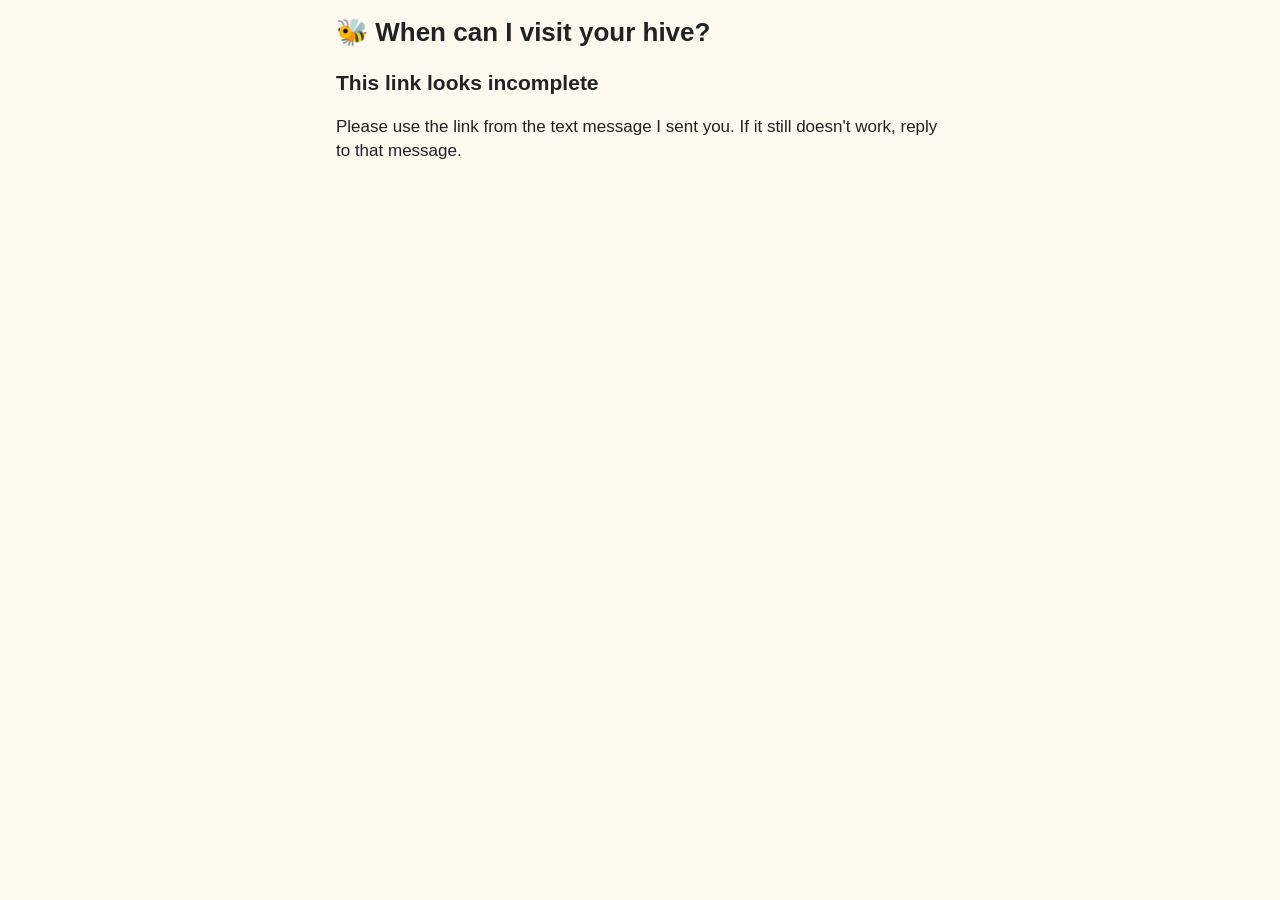
==== index.html @ f2220eac "Add files via upload" ====
<!doctype html>
<html lang="en">
<head>
<meta charset="utf-8">
<!-- The only place this page can send anything is the owner's own Google Sheet script (script.google.com). -->
<meta http-equiv="Content-Security-Policy" content="default-src 'none'; script-src 'self'; style-src 'self'; img-src 'self' data:; connect-src https://script.google.com https://script.googleusercontent.com; form-action 'none'; base-uri 'none'">
<meta name="viewport" content="width=device-width, initial-scale=1, viewport-fit=cover">
<meta name="theme-color" content="#f2b705">
<title>When can I visit your hive?</title>
<link rel="stylesheet" href="style.css">
</head>
<body>
<header>
  <h1>🐝 When can I visit your hive?</h1>
  <p id="range-text" class="muted"></p>
</header>
<p id="message" class="message" role="status" hidden></p>

<main>
<section id="view-form">
  <label class="field">Your mobile number
    <input id="phone" type="tel" inputmode="tel" autocomplete="tel" placeholder="e.g. 0412 345 678">
  </label>
  <label class="field">Your name
    <input id="name" type="text" autocomplete="name" placeholder="e.g. Sam Smith">
  </label>

  <button id="not-here" class="toggle" aria-pressed="false">You can visit when I'm not here (any day, any time)</button>
  <p class="muted small">Choose this if you don't mind me coming and going while you're out. I'll just need to be able to reach the hive.</p>

  <div id="days-box">
    <h2>Or choose when you will be home</h2>
    <p class="muted small">Tap <b>Whole day</b> for 7am to 8pm, or tap the hours that suit you. Tap again to undo.</p>
    <div id="days"></div>
  </div>

  <label class="field">Anything I should know? (optional)
    <textarea id="note" rows="3" placeholder="e.g. gate code, dog in the yard, side gate"></textarea>
  </label>
  <button id="send" class="big primary">Send my answer</button>
</section>

<section id="view-done" hidden>
  <h2>Thank you!</h2>
  <p id="done-text"></p>
  <p class="muted">You can close this page. If anything changes, open the link again and send a new answer; I'll use the latest one.</p>
</section>

<section id="view-bad" hidden>
  <h2>This link looks incomplete</h2>
  <p>Please use the link from the text message I sent you. If it still doesn't work, reply to that message.</p>
</section>
</main>
<script src="config.js"></script>
<script src="app.js"></script>
</body>
</html>
---- style.css ----
:root { --honey: #f2b705; --ink: #222; --bg: #fffaf0; --line: #e3d6b4; --ok: #2e7d32; --warn: #fff1c2; }
* { box-sizing: border-box; }
[hidden] { display: none !important; }
html { -webkit-text-size-adjust: 100%; }
body { margin: 0 auto; max-width: 640px; padding: env(safe-area-inset-top) 16px calc(env(safe-area-inset-bottom) + 40px);
  font: 17px/1.4 -apple-system, BlinkMacSystemFont, "Segoe UI", Roboto, sans-serif; color: var(--ink); background: var(--bg); }
h1 { margin: 14px 0 0; font-size: 26px; }
h2 { font-size: 21px; margin: 18px 0 6px; }
.muted { color: #6b6248; margin: 4px 0; }
.small { font-size: 14px; }
.message { background: var(--warn); border: 1px solid var(--line); padding: 10px 12px; border-radius: 10px; }
.message.bad { background: #fde4e1; border-color: #f2b8b2; }
button { font: inherit; color: var(--ink); background: #fff; border: 2px solid var(--line); border-radius: 12px;
  padding: 10px 12px; min-height: 46px; touch-action: manipulation; }
button.big { display: block; width: 100%; margin: 14px 0; font-weight: 700; }
button.primary { background: var(--honey); border-color: #c99700; }
button[aria-pressed="true"] { background: var(--honey); border-color: #c99700; font-weight: 700; }
button:disabled { opacity: .5; }
.toggle { display: block; width: 100%; text-align: left; margin: 12px 0 4px; font-weight: 600; }
.field { display: block; margin: 16px 0; font-weight: 600; }
input[type=tel], input[type=text], textarea { font: inherit; display: block; width: 100%; margin-top: 6px; padding: 10px;
  border: 2px solid var(--line); border-radius: 10px; background: #fff; font-weight: 400; }
.day { border: 2px solid var(--line); border-radius: 12px; padding: 10px 12px; margin: 12px 0; background: #fffdf6; }
.day h3 { margin: 0 0 8px; font-size: 18px; }
.day .whole { width: 100%; margin-bottom: 8px; font-weight: 700; }
.hours { display: grid; grid-template-columns: repeat(4, 1fr); gap: 6px; }
.hours button { min-height: 44px; padding: 6px 2px; font-size: 15px; }
.faded { opacity: .4; pointer-events: none; }
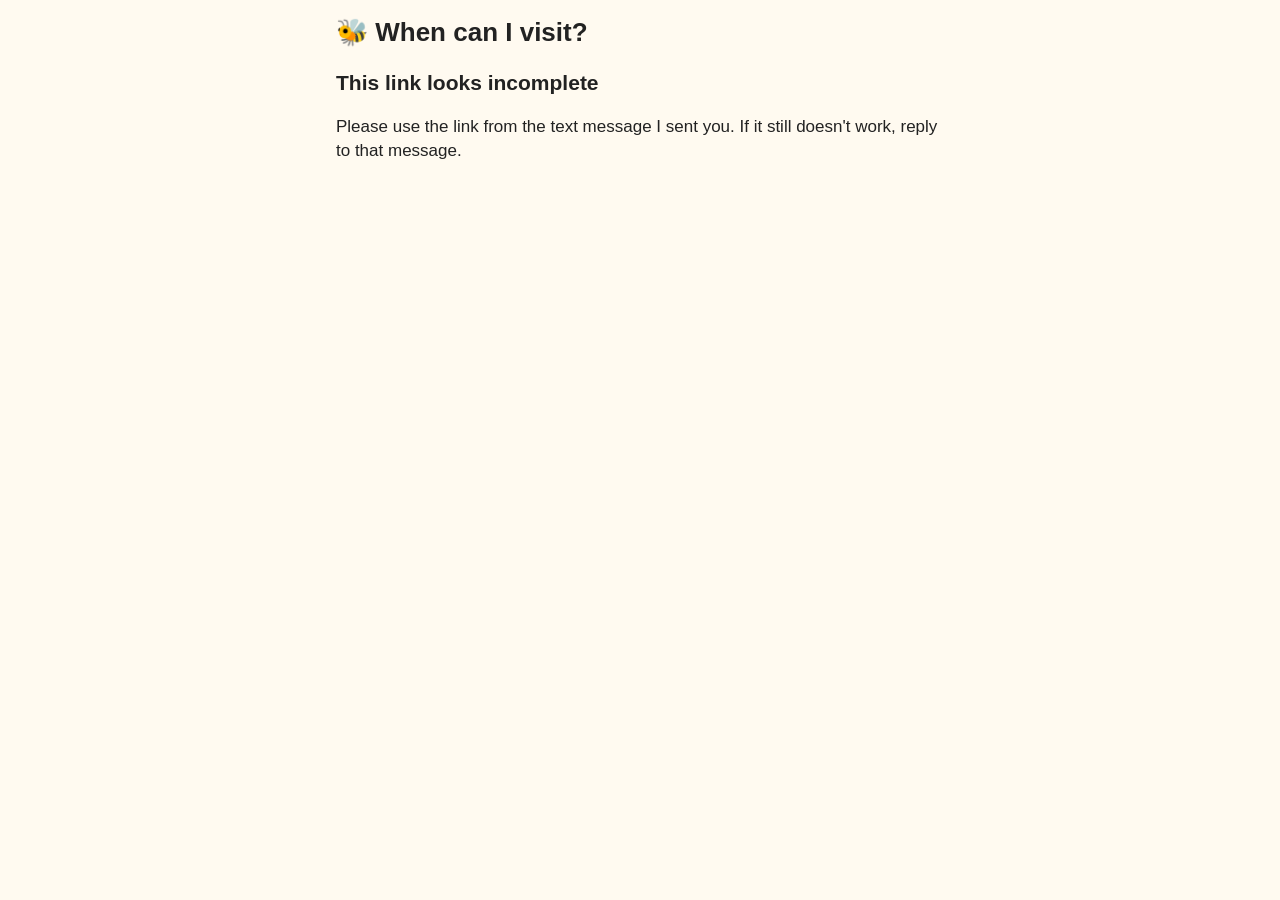
==== commit 04ee3fa4: "Add files via upload" ====
--- a/index.html
+++ b/index.html
@@ -1,57 +1,60 @@
-<!doctype html>
-<html lang="en">
-<head>
-<meta charset="utf-8">
-<!-- The only place this page can send anything is the owner's own Google Sheet script (script.google.com). -->
-<meta http-equiv="Content-Security-Policy" content="default-src 'none'; script-src 'self'; style-src 'self'; img-src 'self' data:; connect-src https://script.google.com https://script.googleusercontent.com; form-action 'none'; base-uri 'none'">
-<meta name="viewport" content="width=device-width, initial-scale=1, viewport-fit=cover">
-<meta name="theme-color" content="#f2b705">
-<title>When can I visit your hive?</title>
-<link rel="stylesheet" href="style.css">
-</head>
-<body>
-<header>
-  <h1>🐝 When can I visit your hive?</h1>
-  <p id="range-text" class="muted"></p>
-</header>
-<p id="message" class="message" role="status" hidden></p>
-
-<main>
-<section id="view-form">
-  <label class="field">Your mobile number
-    <input id="phone" type="tel" inputmode="tel" autocomplete="tel" placeholder="e.g. 0412 345 678">
-  </label>
-  <label class="field">Your name
-    <input id="name" type="text" autocomplete="name" placeholder="e.g. Sam Smith">
-  </label>
-
-  <button id="not-here" class="toggle" aria-pressed="false">You can visit when I'm not here (any day, any time)</button>
-  <p class="muted small">Choose this if you don't mind me coming and going while you're out. I'll just need to be able to reach the hive.</p>
-
-  <div id="days-box">
-    <h2>Or choose when you will be home</h2>
-    <p class="muted small">Tap <b>Whole day</b> for 7am to 8pm, or tap the hours that suit you. Tap again to undo.</p>
-    <div id="days"></div>
-  </div>
-
-  <label class="field">Anything I should know? (optional)
-    <textarea id="note" rows="3" placeholder="e.g. gate code, dog in the yard, side gate"></textarea>
-  </label>
-  <button id="send" class="big primary">Send my answer</button>
-</section>
-
-<section id="view-done" hidden>
-  <h2>Thank you!</h2>
-  <p id="done-text"></p>
-  <p class="muted">You can close this page. If anything changes, open the link again and send a new answer; I'll use the latest one.</p>
-</section>
-
-<section id="view-bad" hidden>
-  <h2>This link looks incomplete</h2>
-  <p>Please use the link from the text message I sent you. If it still doesn't work, reply to that message.</p>
-</section>
-</main>
-<script src="config.js"></script>
-<script src="app.js"></script>
-</body>
-</html>
+<!doctype html>
+<html lang="en">
+<head>
+<meta charset="utf-8">
+<!-- The only place this page can send anything is the owner's own Google Sheet script (script.google.com). -->
+<meta http-equiv="Content-Security-Policy" content="default-src 'none'; script-src 'self'; style-src 'self'; img-src 'self' data:; connect-src https://script.google.com https://script.googleusercontent.com; form-action 'none'; base-uri 'none'">
+<meta name="viewport" content="width=device-width, initial-scale=1, viewport-fit=cover">
+<meta name="theme-color" content="#f2b705">
+<title>When can I visit?</title>
+<link rel="stylesheet" href="style.css">
+</head>
+<body>
+<header>
+  <h1>🐝 When can I visit?</h1>
+  <p id="range-text" class="muted"></p>
+</header>
+<p id="message" class="message" role="status" hidden></p>
+
+<main>
+<section id="view-form">
+  <label class="field">Your mobile number
+    <input id="phone" type="tel" inputmode="tel" autocomplete="tel" placeholder="e.g. 0412 345 678">
+  </label>
+  <label class="field">Your name
+    <input id="name" type="text" autocomplete="name" placeholder="e.g. Sam Smith">
+  </label>
+
+  <button id="not-here" class="toggle" aria-pressed="false">You can visit when I'm not here (any day, any time)</button>
+  <p class="muted small">Choose this if you don't mind me coming and going while you're out. I'll just need to be able to reach the hive.</p>
+
+  <div id="days-box">
+    <h2>Or choose when you will be home</h2>
+    <p class="muted small">Tap <b>Whole day</b> for 7am to 8pm, or tap the hours that suit you. Tap again to undo.</p>
+    <div id="days"></div>
+  </div>
+
+  <button id="low-activity" class="toggle" aria-pressed="false">The hive is dead or has low activity</button>
+  <p class="muted small">Tap this if the bees look dead or barely active, so I can plan to check it first.</p>
+
+  <label class="field">Anything I should know? (optional)
+    <textarea id="note" rows="3" placeholder="e.g. gate code, dog in the yard, side gate"></textarea>
+  </label>
+  <button id="send" class="big primary">Send my answer</button>
+</section>
+
+<section id="view-done" hidden>
+  <h2>Thank you!</h2>
+  <p id="done-text"></p>
+  <p class="muted">You can close this page. If anything changes, open the link again and send a new answer; I'll use the latest one.</p>
+</section>
+
+<section id="view-bad" hidden>
+  <h2>This link looks incomplete</h2>
+  <p>Please use the link from the text message I sent you. If it still doesn't work, reply to that message.</p>
+</section>
+</main>
+<script src="config.js"></script>
+<script src="app.js"></script>
+</body>
+</html>
